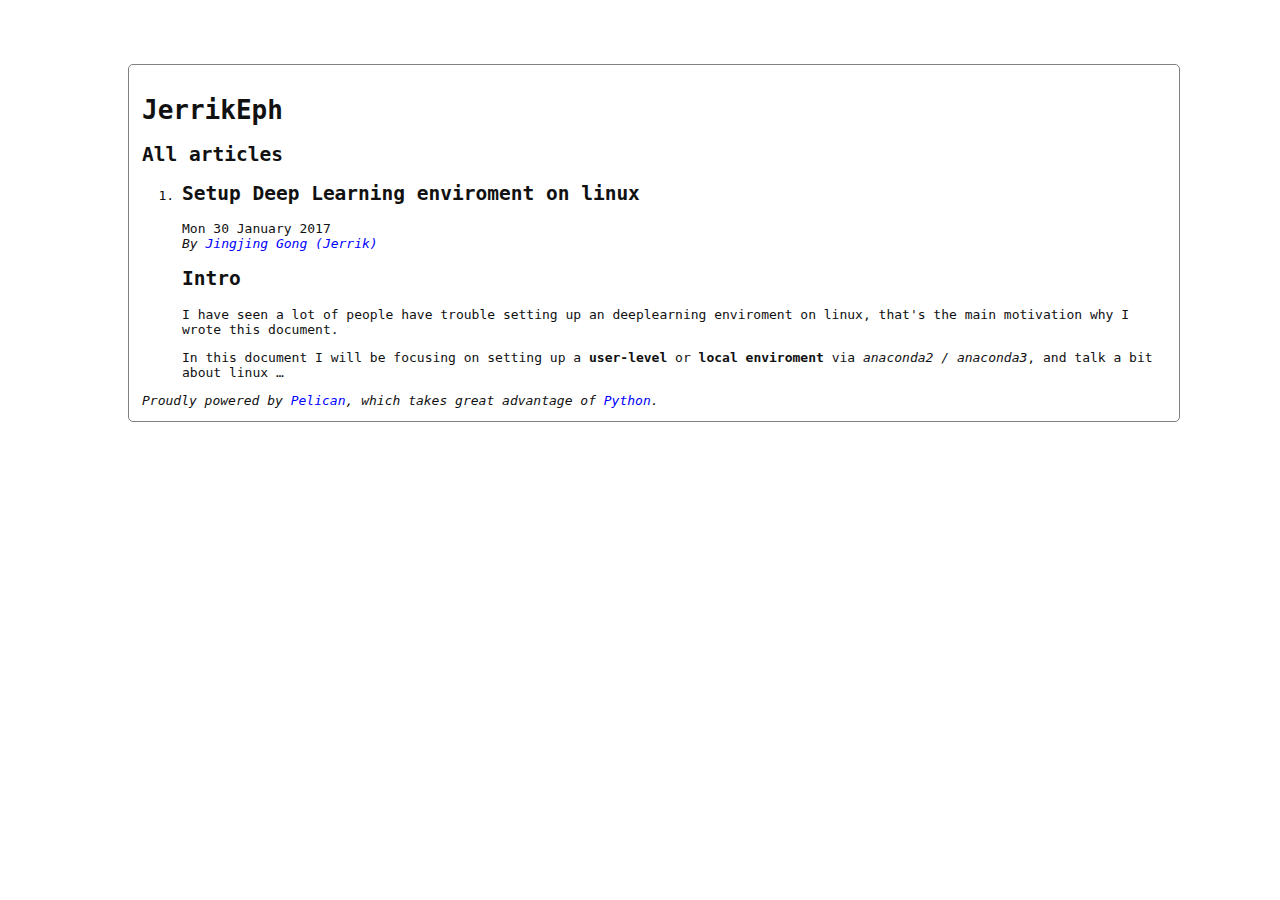
==== index.html @ 8f935efb "Generate Pelican site" ====
<!DOCTYPE html>
<html lang="en">
<head>
        <title>JerrikEph</title>
        <meta charset="utf-8" />
        <link href="/feeds/all.atom.xml" type="application/atom+xml" rel="alternate" title="JerrikEph Full Atom Feed" />

        <link rel="stylesheet" href="./theme/css/rdark.css" />
	<link rel="stylesheet" type="text/css" href="./theme/css/main.css" />
        <link href="./" type="application/atom+xml" rel="alternate" title="JerrikEph ATOM Feed" /><!--[if IE]><script src="http://html5shiv.googlecode.com/svn/trunk/html5.js"></script><![endif]-->
	
<!-- Using MathJax, with the delimiters $ -->
<!-- Conflict with pygments for the .mo and .mi -->
<script type="text/x-mathjax-config">
  MathJax.Hub.Config({
  "HTML-CSS": {
  styles: {
  ".MathJax .mo, .MathJax .mi": {color: "black ! important"}}
  },
  tex2jax: {inlineMath: [['$','$'], ['\\\\(','\\\\)']],processEscapes: true}
  });
</script>

<script type="text/javascript" src="http://cdn.mathjax.org/mathjax/latest/MathJax.js?config=TeX-AMS_HTML"></script>
</head>
</head>

<body id="index" class="home">
        <header id="banner" class="body">
                <h1><a href="./">JerrikEph <strong></strong></a></h1>
        </header><!-- /#banner -->
        <nav id="menu"><ul>
        </ul></nav><!-- /#menu -->
<section id="content">
<h2>All articles</h2>

<ol id="post-list">
        <li><article class="hentry">
                <header> <h2 class="entry-title"><a href="./setup-deep-learning-enviroment-on-linux.html" rel="bookmark" title="Permalink to Setup Deep Learning enviroment on linux">Setup Deep Learning enviroment on linux</a></h2> </header>
                <footer class="post-info">
                    <time class="published" datetime="2017-01-30T00:00:00+08:00"> Mon 30 January 2017 </time>
                    <address class="vcard author">By
                        <a class="url fn" href="./author/jingjing-gong-jerrik.html">Jingjing Gong (Jerrik)</a>
                    </address>
                </footer><!-- /.post-info -->
                <div class="entry-content"> <h2>Intro</h2>
<p>I have seen a lot of people have trouble setting up an deeplearning enviroment on linux, that's the main motivation why I wrote this document.</p>
<p>In this document I will be focusing on setting up a <strong>user-level</strong> or <strong>local enviroment</strong> via <em>anaconda2 / anaconda3</em>, and talk a bit about linux …</p> </div><!-- /.entry-content -->
        </article></li>
</ol><!-- /#posts-list -->
</section><!-- /#content -->
        <footer id="contentinfo" class="body">
                <address id="about" class="vcard body">
                Proudly powered by <a href="http://getpelican.com/">Pelican</a>,
                which takes great advantage of <a href="http://python.org">Python</a>.
                </address><!-- /#about -->
        </footer><!-- /#contentinfo -->
</body>
</html>
---- theme/css/rdark.css ----
.highlight  { background: #1e2426; color: #babdb6}
.highlight .hll { background-color: #ffffcc }
.highlight .c { color: #656763} /* Comment */
.highlight .err { color: #babdb6} /* Error */
.highlight .g { color: #babdb6} /* Generic */
.highlight .k { color: #729fcf} /* Keyword */
.highlight .l { color: #babdb6} /* Literal */
.highlight .n { color: #babdb6} /* Name */
.highlight .o { color: #babdb6} /* Operator */
.highlight .x { color: #babdb6} /* Other */
.highlight .p { color: #babdb6} /* Punctuation */
.highlight .cm { color: #656763} /* Comment.Multiline */
.highlight .cp { color: #fcaf3e} /* Comment.Preproc */
.highlight .c1 { color: #656763} /* Comment.Single */
.highlight .cs { color: #656763} /* Comment.Special */
.highlight .gd { color: #2e3436; background-color: #0e1416 } /* Generic.Deleted */
.highlight .ge { color: #babdb6} /* Generic.Emph */
.highlight .gr { color: #eeeeec; background-color: #cc0000 } /* Generic.Error */
.highlight .gh { color: #fcaf3e} /* Generic.Heading */
.highlight .gi { color: #babdb6; background-color: #1f2b2d } /* Generic.Inserted */
.highlight .go { color: #2c3032; background-color: #2c3032 } /* Generic.Output */
.highlight .gp { color: #babdb6} /* Generic.Prompt */
.highlight .gs { color: #babdb6} /* Generic.Strong */
.highlight .gu { color: #fcaf3e} /* Generic.Subheading */
.highlight .gt { color: #babdb6} /* Generic.Traceback */
.highlight .kc { color: #729fcf} /* Keyword.Constant */
.highlight .kd { color: #729fcf} /* Keyword.Declaration */
.highlight .kn { color: #729fcf} /* Keyword.Namespace */
.highlight .kp { color: #729fcf} /* Keyword.Pseudo */
.highlight .kr { color: #729fcf} /* Keyword.Reserved */
.highlight .kt { color: #e3e7df} /* Keyword.Type */
.highlight .ld { color: #babdb6} /* Literal.Date */
.highlight .m { color: #8ae234} /* Literal.Number */
.highlight .s { color: #babdb6} /* Literal.String */
.highlight .na { color: #fcaf3e} /* Name.Attribute */
.highlight .nb { color: #babdb6} /* Name.Builtin */
.highlight .nc { color: #babdb6} /* Name.Class */
.highlight .no { color: #8ae234} /* Name.Constant */
.highlight .nd { color: #babdb6} /* Name.Decorator */
.highlight .ni { color: #888a85} /* Name.Entity */
.highlight .ne { color: #babdb6} /* Name.Exception */
.highlight .nf { color: #fcaf3e} /* Name.Function */
.highlight .nl { color: #babdb6} /* Name.Label */
.highlight .nn { color: #babdb6} /* Name.Namespace */
.highlight .nx { color: #babdb6} /* Name.Other */
.highlight .py { color: #babdb6} /* Name.Property */
.highlight .nt { color: #729fcf} /* Name.Tag */
.highlight .nv { color: #ffffff} /* Name.Variable */
.highlight .ow { color: #babdb6} /* Operator.Word */
.highlight .w { color: #babdb6} /* Text.Whitespace */
.highlight .mf { color: #8ae234} /* Literal.Number.Float */
.highlight .mh { color: #8ae234} /* Literal.Number.Hex */
.highlight .mi { color: #8ae234} /* Literal.Number.Integer */
.highlight .mo { color: #8ae234} /* Literal.Number.Oct */
.highlight .sb { color: #babdb6} /* Literal.String.Backtick */
.highlight .sc { color: #babdb6} /* Literal.String.Char */
.highlight .sd { color: #babdb6} /* Literal.String.Doc */
.highlight .s2 { color: #babdb6} /* Literal.String.Double */
.highlight .se { color: #babdb6} /* Literal.String.Escape */
.highlight .sh { color: #babdb6} /* Literal.String.Heredoc */
.highlight .si { color: #babdb6} /* Literal.String.Interpol */
.highlight .sx { color: #babdb6} /* Literal.String.Other */
.highlight .sr { color: #babdb6} /* Literal.String.Regex */
.highlight .s1 { color: #babdb6} /* Literal.String.Single */
.highlight .ss { color: #babdb6} /* Literal.String.Symbol */
.highlight .bp { color: #babdb6} /* Name.Builtin.Pseudo */
.highlight .vc { color: #ffffff} /* Name.Variable.Class */
.highlight .vg { color: #ffffff} /* Name.Variable.Global */
.highlight .vi { color: #ffffff} /* Name.Variable.Instance */
.highlight .il { color: #8ae234} /* Literal.Number.Integer.Long */
---- theme/css/main.css ----
body {
  font-family: monospace;
  font-size: 100%;
  background-color: white;
  color: #111;
  width: 80%;
  min-width: 400px;
  min-height: 200px;
  padding: 1em;
  margin: 5% 10%;
  border: thin solid gray;
  border-radius: 5px;
  display: block;
}

a:link    { color: blue; text-decoration: none;      }
a:hover   { color: blue; text-decoration: underline; }
a:visited { color: blue;                             }

h1 a { color: inherit !important }
h2 a { color: inherit !important }
h3 a { color: inherit !important }
h4 a { color: inherit !important }
h5 a { color: inherit !important }
h6 a { color: inherit !important }

#menu li {
    display: inline;
}

#post-list {
    margin-bottom: 1em;
    margin-top: 1em;
}

pre {
    margin: 2em 1em 2em 4em;
    white-space: pre-wrap;
}
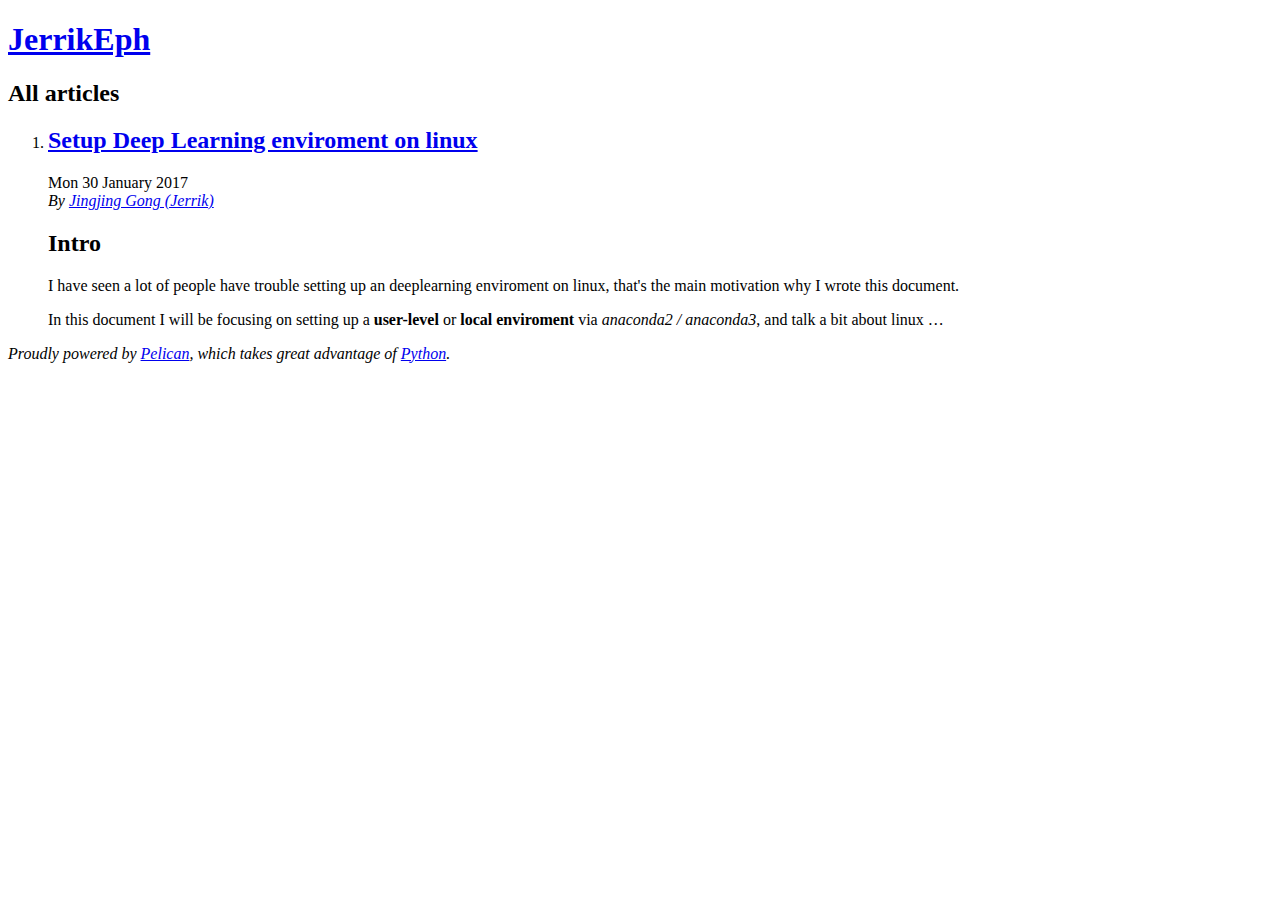
==== commit 542cf5ae: "Generate Pelican site" ====
--- a/index.html
+++ b/index.html
@@ -4,25 +4,6 @@
         <title>JerrikEph</title>
         <meta charset="utf-8" />
         <link href="/feeds/all.atom.xml" type="application/atom+xml" rel="alternate" title="JerrikEph Full Atom Feed" />
-
-        <link rel="stylesheet" href="./theme/css/rdark.css" />
-	<link rel="stylesheet" type="text/css" href="./theme/css/main.css" />
-        <link href="./" type="application/atom+xml" rel="alternate" title="JerrikEph ATOM Feed" /><!--[if IE]><script src="http://html5shiv.googlecode.com/svn/trunk/html5.js"></script><![endif]-->
-	
-<!-- Using MathJax, with the delimiters $ -->
-<!-- Conflict with pygments for the .mo and .mi -->
-<script type="text/x-mathjax-config">
-  MathJax.Hub.Config({
-  "HTML-CSS": {
-  styles: {
-  ".MathJax .mo, .MathJax .mi": {color: "black ! important"}}
-  },
-  tex2jax: {inlineMath: [['$','$'], ['\\\\(','\\\\)']],processEscapes: true}
-  });
-</script>
-
-<script type="text/javascript" src="http://cdn.mathjax.org/mathjax/latest/MathJax.js?config=TeX-AMS_HTML"></script>
-</head>
 </head>
 
 <body id="index" class="home">
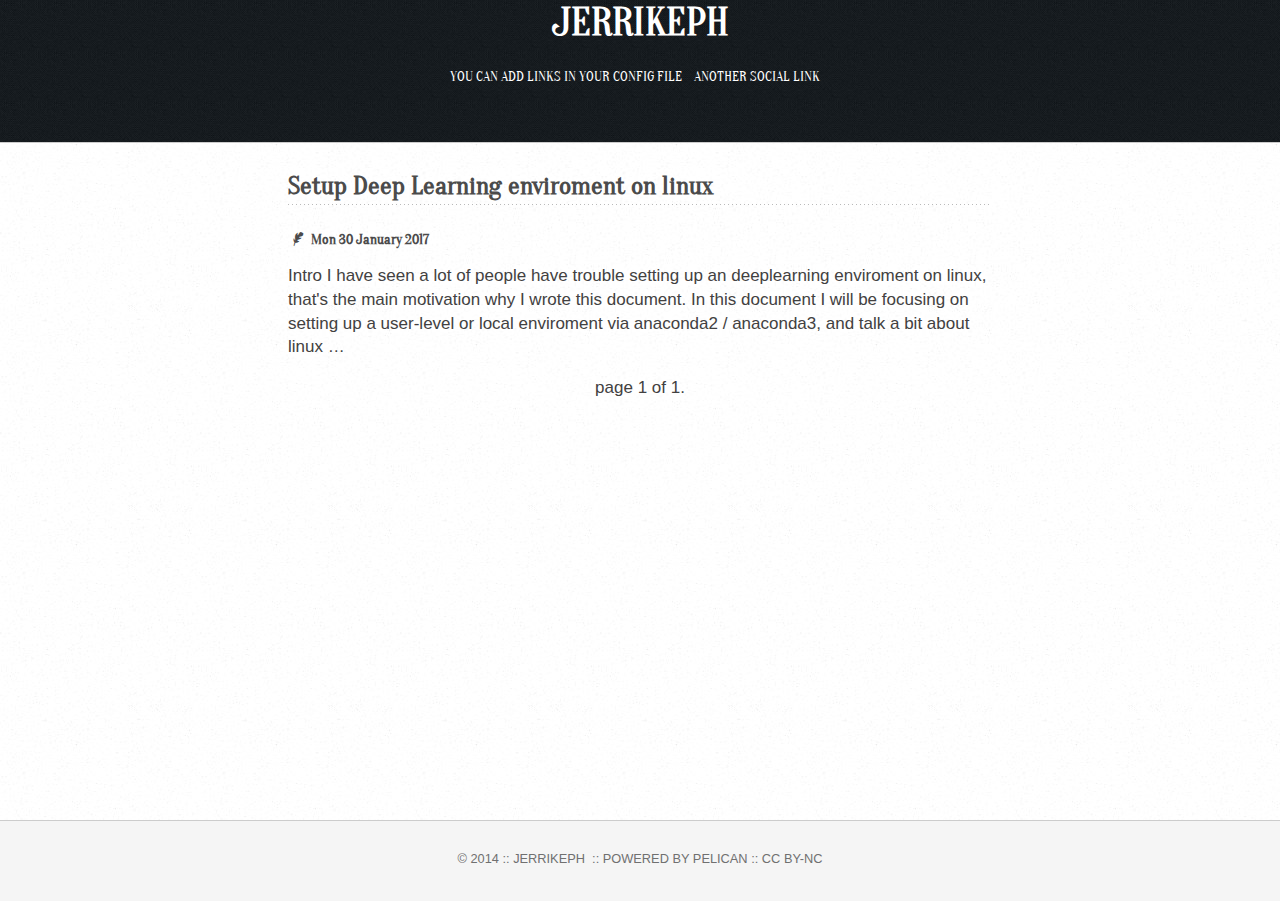
==== commit 84672ed6: "Generate Pelican site" ====
--- a/index.html
+++ b/index.html
@@ -1,40 +1,42 @@
 <!DOCTYPE html>
 <html lang="en">
 <head>
-        <title>JerrikEph</title>
-        <meta charset="utf-8" />
-        <link href="/feeds/all.atom.xml" type="application/atom+xml" rel="alternate" title="JerrikEph Full Atom Feed" />
+  <title>JerrikEph</title>
+  <meta charset="utf-8">
+<meta name="description" content=""><meta name="author" content="Jingjing Gong (Jerrik)">  <meta name="viewport" content="initial-scale=1, maximum-scale=1" />
+  <meta http-equiv="Cache-Control" content="max-age=604800, must-revalidate" />
+  <link href="./theme/css/screen.css" rel="stylesheet" type="text/css" />
+  <link rel="icon" href="./favicon.ico" type="image/x-icon">
+  <link rel="shortcut icon" href="./favicon.ico" type="image/x-icon">
+  <link href="./" type="application/atom+xml" rel="alternate" title="JerrikEph ATOM Feed" />
 </head>
-
-<body id="index" class="home">
-        <header id="banner" class="body">
-                <h1><a href="./">JerrikEph <strong></strong></a></h1>
-        </header><!-- /#banner -->
-        <nav id="menu"><ul>
-        </ul></nav><!-- /#menu -->
-<section id="content">
-<h2>All articles</h2>
-
-<ol id="post-list">
-        <li><article class="hentry">
-                <header> <h2 class="entry-title"><a href="./setup-deep-learning-enviroment-on-linux.html" rel="bookmark" title="Permalink to Setup Deep Learning enviroment on linux">Setup Deep Learning enviroment on linux</a></h2> </header>
-                <footer class="post-info">
-                    <time class="published" datetime="2017-01-30T00:00:00+08:00"> Mon 30 January 2017 </time>
-                    <address class="vcard author">By
-                        <a class="url fn" href="./author/jingjing-gong-jerrik.html">Jingjing Gong (Jerrik)</a>
-                    </address>
-                </footer><!-- /.post-info -->
-                <div class="entry-content"> <h2>Intro</h2>
-<p>I have seen a lot of people have trouble setting up an deeplearning enviroment on linux, that's the main motivation why I wrote this document.</p>
-<p>In this document I will be focusing on setting up a <strong>user-level</strong> or <strong>local enviroment</strong> via <em>anaconda2 / anaconda3</em>, and talk a bit about linux …</p> </div><!-- /.entry-content -->
-        </article></li>
-</ol><!-- /#posts-list -->
-</section><!-- /#content -->
-        <footer id="contentinfo" class="body">
-                <address id="about" class="vcard body">
-                Proudly powered by <a href="http://getpelican.com/">Pelican</a>,
-                which takes great advantage of <a href="http://python.org">Python</a>.
-                </address><!-- /#about -->
-        </footer><!-- /#contentinfo -->
-</body>
+<body>
+<div id="outer-wrapper">
+<div id="header-wrapper">
+  <div class="logo"><a href=".">JerrikEph</a></div>
+  <div class="small"></div>
+    <div class="nav">
+    </div>
+    <div class="nav social">
+<ul>
+    <li><a href="#">You can add links in your config file</a></li>
+    <li><a href="#">Another social link</a></li>
+</ul>    </div>
+</div>    <div id="main">
+<h2><a href="./setup-deep-learning-enviroment-on-linux.html">Setup Deep Learning enviroment on linux</a></h2>
+<h5><i class="icon-feather"></i> Mon 30 January 2017 </h5>
+Intro I have seen a lot of people have trouble setting up an deeplearning enviroment on linux, that's the main motivation why I wrote this document. In this document I will be focusing on setting up a user-level or local enviroment via anaconda2 / anaconda3, and talk a bit about linux …
+<div class="pagination">
+    page 1 of 1.
+</div>    </div>
+</div>
+<div id="footer-wrapper">
+<ul class="footer">
+</ul><ul class="footer">
+    <li class="footer">&copy;&nbsp;2014&nbsp;::</li>
+    <li class="footer"><a href=".">JerrikEph </a>&nbsp;::</li>
+    <li class="footer">powered by <a href="https://github.com/getpelican">pelican</a>&nbsp;::</li>
+    <li class="footer"><a href="http://creativecommons.org/licenses/by-nc/3.0/deed.ru">CC BY-NC</a></li>
+</ul>
+</div></body>
 </html>--- a/theme/css/screen.css
+++ b/theme/css/screen.css
@@ -0,0 +1 @@
+@import url(http://fonts.googleapis.com/css?family=Oranienbaum&subset=latin,cyrillic);*{margin:0;padding:0}html,body{height:100%;color:#424141;background-color:#f5f5f5}#outer-wrapper{position:relative;width:100%;font:normal 17px/1.524 Arial,Helvetica,FreeSans,"Liberation Sans","Nimbus Sans L",sans-serif;line-height:140%;min-height:100%;background-image:url("../img/noise.jpg")}* html #outer-wrapper{height:100%}#header-wrapper{color:#fff;min-height:8.375em;vertical-align:middle;text-align:center;border-bottom:1px solid #ccc;background:url("../img/header-bg.jpg")}#header-wrapper .small{font-size:80%}#header-wrapper .logo a{font:bold 230% "Oranienbaum",Helvetica,Arial,sans-serif;text-align:center;text-decoration:none;text-transform:uppercase;color:#fff;padding-top:3%}#header-wrapper .social{font-size:60%;padding:1em 0 0}#header-wrapper .nav{margin:0 auto;max-width:100%;font-family:"Oranienbaum",Helvetica,Arial,sans-serif}#header-wrapper .nav ul{text-align:center;list-style-type:none}#header-wrapper .nav li{padding:1em 1em 1em 0;display:inline-block}#header-wrapper .nav a{color:#fff;text-decoration:none;font-size:140%;text-transform:uppercase}#header-wrapper .nav a:hover{text-decoration:line-through}#main{width:55%;max-width:960px;margin:0 auto;padding-bottom:6.250em}#footer-wrapper{position:relative;height:5.000em;margin-top:-5.000em;text-align:center;border-top:1px solid #ccc;text-transform:uppercase;background-color:#f5f5f5;font-family:Arial,Helvetica,FreeSans,"Liberation Sans","Nimbus Sans L",sans-serif}#footer-wrapper a{text-decoration:none;color:#707070}#footer-wrapper a:hover{color:#688fad}#footer-wrapper ul,#footer-wrapper ol,#footer-wrapper li,#footer-wrapper p{color:#707070}#footer-wrapper p,#footer-wrapper ul{font-size:80%;overflow:auto;padding-top:1em}#footer-wrapper li{display:inline;padding:0;margin:0 auto}.footer{width:55%;max-width:960px;padding:0.313em 0;margin:auto}@font-face{font-family:'fontello';src:url("../fonts/fontello.eot?25604047");src:url("../fonts/fontello.eot?25604047#iefix") format("embedded-opentype"),url("../fonts/fontello.woff?25604047") format("woff"),url("../fonts/fontello.ttf?25604047") format("truetype"),url("../fonts/fontello.svg?25604047#fontello") format("svg");font-weight:normal;font-style:normal}[class^="icon-"]:before,[class*=" icon-"]:before{font-family:"fontello";font-style:normal;font-weight:normal;speak:none;display:inline-block;text-decoration:inherit;width:1em;margin-right:.2em;text-align:center;font-variant:normal;text-transform:none;line-height:1em;margin-left:.2em}.icon-rss:before{content:'\e808'}.icon-gmail:before{content:'\e802'}.icon-feather:before{content:'\e803'}.icon-cw:before{content:'\e805'}.icon-cc:before{content:'\e806'}.icon-spin4:before{content:'\e800'}.icon-user:before{content:'\e801'}.icon-bookmarks:before{content:'\e804'}.icon-search-1:before{content:'\e807'}.border-radius,#main blockquote,#main pre{border-radius:5px}.round-radius,#main img,#main .video{border-radius:10px}#main h1,#main h2,#main h3,#main h4,#main h5,#main h6{color:#4b4b4b;font-family:"Oranienbaum",Helvetica,Arial,sans-serif;margin:1em 0;line-height:140%}#main h1,#main h2{background:url("../img/dotted-border.png") bottom left repeat-x}#main h2 a{display:inline-block;text-decoration:none;color:#4b4b4b}#main h2 a:visited{color:#4b4b4b}#main h2:first-child{margin:1em 0}#main p{margin-bottom:1em}#main img{display:block;margin:1em auto;padding:.3em;border:1px none;max-width:100%}#main a[href$=".png"],#main a[href$=".gif"],#main a[href$=".jpg"],#main a[href$=".jpeg"]{cursor:pointer;cursor:zoom-in;cursor:-moz-zoom-in;cursor:-webkit-zoom-in}#main ul{margin:1em 0px}#main ol,#main li{margin-left:1em}#main img[alt="many"]{display:inline;margin:1em 0}#main img[alt="none"]{border:none}#main img[alt="left"]{float:left;margin:.5em 1em .25em 0}#main img[alt="right"]{float:right;margin:.5em 1em .25em 0}#main .archive-date{text-align:left;float:right;background:url("../img/dotted-border.png") bottom left repeat-x;color:#8eb6cb}#main .align-left{display:block;text-align:left}#main .align-center{display:block;text-align:center}#main .align-right{display:block;text-align:right}#main blockquote{margin-bottom:0.5em;padding:.5em;border:1px dashed #ccc;font-style:italic}#main a{color:#8eb6cb;text-decoration:none}#main a:hover{color:#688fad;text-decoration:underline}#main a:visited{color:#7e7e96}#main table{width:100%;max-width:100%;border-collapse:collapse;margin:2% 0;border:#c9c9c9}#main table th{background:#f5f5f5}#main th,#main td{text-align:left;padding:0.313em 0.625em;border:1px solid #ccc}#main dt{color:#444;font-weight:700}#main dd{margin-left:1em}#main .video{position:relative;padding-bottom:56.25%;height:0;overflow:hidden}#main .video iframe,#main .video object,#main .video embed{position:absolute;top:0;left:0;width:100%;height:100%;margin-bottom:1em}#main code{font-size:1.0rem;display:inline-block;background-color:transparent;color:#657b83}#main pre{line-height:1.5;margin-bottom:1em;padding:0.313em;overflow:auto;background-color:#fbfbfb;border:1px solid #c9c9c9}#main pre code{padding:0;border:none;font-size:0.85rem}.pagination{text-align:center;margin:1em 0}input[type="text"],textarea{display:inline-block;height:25px;vertical-align:middle;background-color:#fff;border:1px solid #c9c9c9;border-radius:4px}input[type="text"]:focus,textarea:focus{border-color:#66afe9;outline:0;-webkit-box-shadow:inset 0 1px 1px rgba(0,0,0,0.075),0 0 8px rgba(102,175,233,0.6);box-shadow:inset 0 1px 1px rgba(0,0,0,0.075),0 0 8px rgba(102,175,233,0.6)}input[type="submit"]{display:inline-block;padding:6px 12px;margin-bottom:0;font-size:14px;font-weight:normal;line-height:1.428571429;text-align:center;white-space:nowrap;vertical-align:middle;cursor:pointer;border:1px solid #c9c9c9;border-radius:4px;color:#333;background-color:#fff;border-color:#ccc;-webkit-user-select:text;-moz-user-select:text;-ms-user-select:text;-o-user-select:text;user-select:text}input[type="submit"]:hover{outline:5px auto -webkit-focus-ring-color;outline-offset:-2px;background-color:#f5f5f5}pre{background-color:#FBFBFB !important;color:#5c5a5a !important}.hll{background-color:#ffc}.c{color:#93a1a1;font-style:italic}.g{color:#657b83}.k{color:#859900}.l{color:#657b83}.n{color:#586e75}.o{color:#657b83}.x{color:#657b83}.p{color:#657b83}.cm{color:#93a1a1;font-style:italic}.cp{color:#93a1a1;font-style:italic}.c1{color:#93a1a1;font-style:italic}.cs{color:#93a1a1;font-style:italic}.gd{color:#657b83}.ge{color:#657b83}.gr{color:#657b83}.gh{color:#657b83}.gi{color:#657b83}.go{color:#657b83}.gp{color:#c65d09}.gs{color:#657b83}.gu{color:#657b83}.gt{color:#657b83}.kc{color:#859900}.kd{color:#859900}.kn{color:#cb4b16}.kp{color:#cb4b16}.kr{color:#859900}.kt{color:#859900}.ld{color:#657b83}.m{color:#2aa198}.s{color:#2aa198}.na{color:#657b83}.nb{color:#268bd2}.nc{color:#268bd2}.no{color:#b58900}.nd{color:#cb4b16}.ni{color:#cb4b16}.ne{color:#cb4b16}.nf{color:#268bd2}.nl{color:#657b83}.nn{color:#b58900}.nx{color:#657b83}.py{color:#268bd2}.nt{color:#859900}.nv{color:#cd4b16}.ow{color:#859900}.w{color:#fdf6e3}.mf{color:#2aa198}.mh{color:#2aa198}.mi{color:#2aa198}.mo{color:#2aa198}.sb{color:#2aa198}.sc{color:#2aa198}.sd{color:#2aa198}.s2{color:#2aa198}.se{color:#cb4b16}.sh{color:#2aa198}.si{color:#cb4b16}.sx{color:#2aa198}.sr{color:#2aa198}.s1{color:#2aa198}.ss{color:#2aa198}.bp{color:#268bd2;font-weight:bold}.vc{color:#268bd2}.vg{color:#268bd2}.vi{color:#268bd2}.il{color:#2aa198}#cse-search-box{max-width:50% !important;margin:0 auto !important}@media print{*{background:transparent !important;color:black !important;text-shadow:none !important;filter:none !important;-ms-filter:none !important}body{font:12pt Arial,Helvetica,FreeSans,"Liberation Sans","Nimbus Sans L",sans-serif}#header-wrapper,#footer-wrapper{display:none}#main{width:100%}a,a:visited{color:#444 !important;text-decoration:underline}a[href]:after{content:" (" attr(href) ")"}abbr[title]:after{content:" (" attr(title) ")"}.ir a:after,a[href^="javascript:"]:after,a[href^="#"]:after{content:""}pre,blockquote{border:1px solid #999;page-break-inside:avoid}thead{display:table-header-group}tr,img{page-break-inside:avoid}p,h2,h3{orphans:3;widows:3}h2,h3{page-break-after:avoid}}@media screen and (max-width: 768px){.nav,.footer,#footer-wrapper{margin:0;width:100%}.nav ul{font-size:100%}#main{width:90%}#outer-wrapper{font-size:16px;line-height:130%}.archive-date{display:none}pre{word-wrap:break-word;word-break:break-all;overflow:auto}}
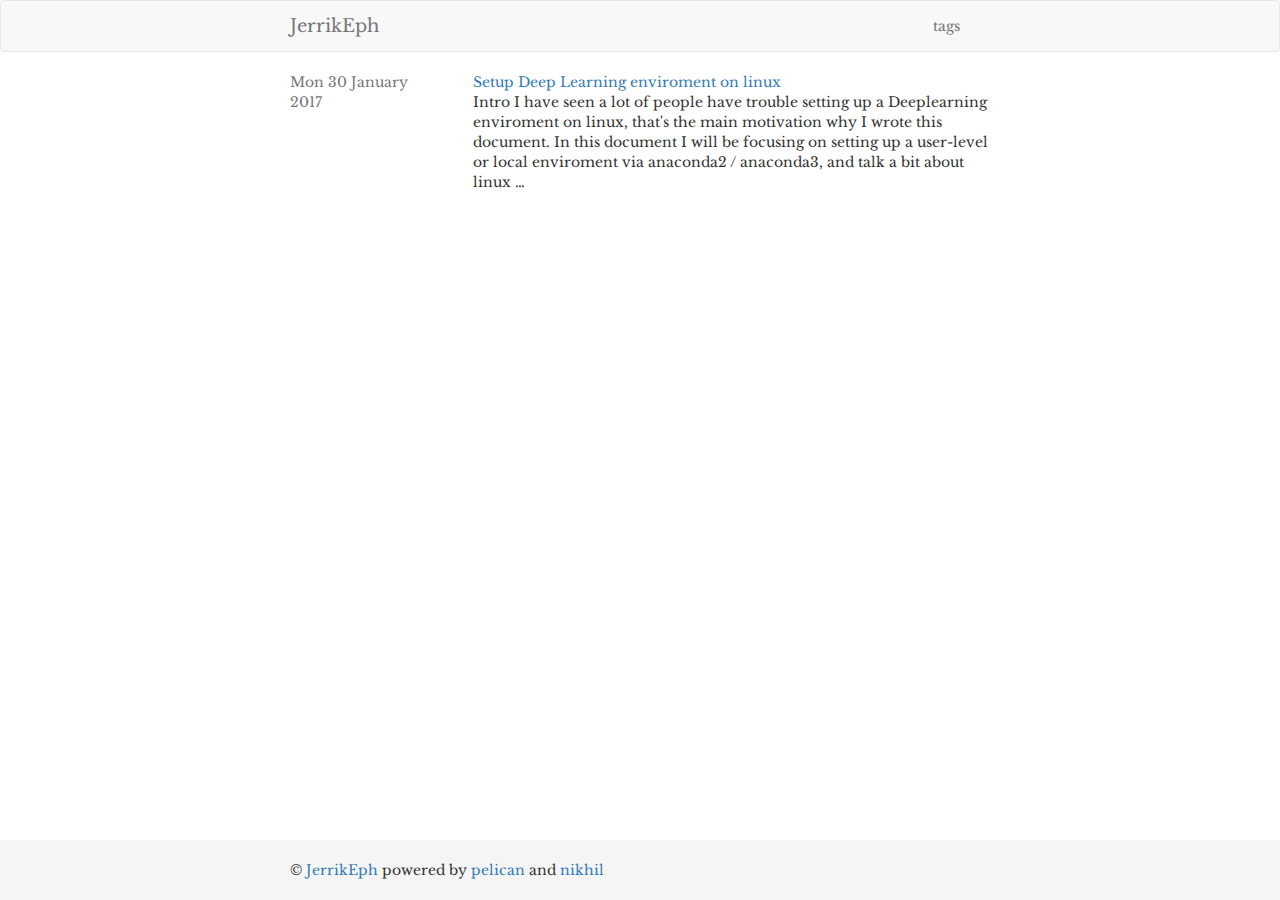
==== commit a5d5ab2a: "Generate Pelican site" ====
--- a/index.html
+++ b/index.html
@@ -1,42 +1,76 @@
 <!DOCTYPE html>
-<html lang="en">
-<head>
-  <title>JerrikEph</title>
-  <meta charset="utf-8">
-<meta name="description" content=""><meta name="author" content="Jingjing Gong (Jerrik)">  <meta name="viewport" content="initial-scale=1, maximum-scale=1" />
-  <meta http-equiv="Cache-Control" content="max-age=604800, must-revalidate" />
-  <link href="./theme/css/screen.css" rel="stylesheet" type="text/css" />
-  <link rel="icon" href="./favicon.ico" type="image/x-icon">
-  <link rel="shortcut icon" href="./favicon.ico" type="image/x-icon">
-  <link href="./" type="application/atom+xml" rel="alternate" title="JerrikEph ATOM Feed" />
-</head>
-<body>
-<div id="outer-wrapper">
-<div id="header-wrapper">
-  <div class="logo"><a href=".">JerrikEph</a></div>
-  <div class="small"></div>
-    <div class="nav">
+<!--[if lt IE 7]>      <html class="no-js lt-ie9 lt-ie8 lt-ie7"> <![endif]-->
+<!--[if IE 7]>         <html class="no-js lt-ie9 lt-ie8"> <![endif]-->
+<!--[if IE 8]>         <html class="no-js lt-ie9"> <![endif]-->
+<!--[if gt IE 8]><!--> <html class="no-js"> <!--<![endif]-->
+  <head>
+    <title>JerrikEph</title>
+    <meta charset="utf-8">
+    <meta http-equiv="X-UA-Compatible" content="IE=edge,chrome=1">
+    <link href="//maxcdn.bootstrapcdn.com/bootstrap/3.2.0/css/bootstrap.min.css" rel="stylesheet" />
+    <!--<link href="//maxcdn.bootstrapcdn.com/bootstrap/3.2.0/css/bootstrap-theme.min.css" rel="stylesheet" />-->
+    <link href="//maxcdn.bootstrapcdn.com/font-awesome/4.2.0/css/font-awesome.min.css" rel="stylesheet" />
+    <link href="./theme/style.css" rel="stylesheet" />
+    <!-- HTML5 shim and Respond.js IE8 support of HTML5 elements and media queries -->
+    <!--[if lt IE 9]>
+    <script src="https://oss.maxcdn.com/html5shiv/3.7.2/html5shiv.min.js"></script>
+    <script src="https://oss.maxcdn.com/respond/1.4.2/respond.min.js"></script>
+    <![endif]-->
+    <meta name="viewport" content="width=device-width, initial-scale=1">
+    <link href="/feeds/all.atom.xml" type="application/atom+xml" rel="alternate" title="JerrikEph Full Atom Feed" />
+  </head>
+  <body id="index" class="archive">
+    <!--[if lt IE 7]>
+        <p class="browsehappy">You are using an <strong>outdated</strong> browser. Please <a href="http://browsehappy.com/">upgrade your browser</a> to improve your experience.</p>
+    <![endif]-->
+    <nav class="navbar navbar-default" role="navigation">
+      <div class="container">
+        <div class="navbar-header">
+          <button type="button" class="navbar-toggle collapsed" data-toggle="collapse" data-target=".navbar-collapse">
+          <span class="sr-only">Toggle navigation</span>
+          <span class="icon-bar"></span>
+          <span class="icon-bar"></span>
+          <span class="icon-bar"></span>
+          </button>
+          <a class="navbar-brand" href=".">JerrikEph</a>
+        </div>
+        <div class="collapse navbar-collapse navbar-right">
+          <ul class="nav navbar-nav">
+            <li><a href="./tags.html">tags</a></li>
+          </ul>
+        </div>
+        <!-- /.navbar-collapse -->
+      </div>
+    </nav>
+    <div class="container">
+    <section id="content" class="content">
+      <div class="row">
+        <div class="col-sm-3">
+          <span class="text-muted">Mon 30 January 2017</span>
+        </div>
+        <div class="col-sm-9">
+          <p>
+            <a href="./setup-deep-learning-enviroment-on-linux.html" rel="bookmark" title="Permalink to Setup Deep Learning enviroment on linux">Setup Deep Learning enviroment on linux</a>
+            <br/>
+            Intro I have seen a lot of people have trouble setting up a Deeplearning enviroment on linux, that's the main motivation why I wrote this document. In this document I will be focusing on setting up a user-level or local enviroment via anaconda2 / anaconda3, and talk a bit about linux …
+          </p>
+        </div>
+      </div>
+      <div>
+        <ul class="pager">
+          <!--- <li class="previous disabled"><a>&larr; Previous</a></li> -->
+          <!--- <li class="next disabled"><a>Next &rarr;</a></li> -->
+        </ul>
+      </div>
+    </section>
+    <!-- content -->
     </div>
-    <div class="nav social">
-<ul>
-    <li><a href="#">You can add links in your config file</a></li>
-    <li><a href="#">Another social link</a></li>
-</ul>    </div>
-</div>    <div id="main">
-<h2><a href="./setup-deep-learning-enviroment-on-linux.html">Setup Deep Learning enviroment on linux</a></h2>
-<h5><i class="icon-feather"></i> Mon 30 January 2017 </h5>
-Intro I have seen a lot of people have trouble setting up an deeplearning enviroment on linux, that's the main motivation why I wrote this document. In this document I will be focusing on setting up a user-level or local enviroment via anaconda2 / anaconda3, and talk a bit about linux …
-<div class="pagination">
-    page 1 of 1.
-</div>    </div>
-</div>
-<div id="footer-wrapper">
-<ul class="footer">
-</ul><ul class="footer">
-    <li class="footer">&copy;&nbsp;2014&nbsp;::</li>
-    <li class="footer"><a href=".">JerrikEph </a>&nbsp;::</li>
-    <li class="footer">powered by <a href="https://github.com/getpelican">pelican</a>&nbsp;::</li>
-    <li class="footer"><a href="http://creativecommons.org/licenses/by-nc/3.0/deed.ru">CC BY-NC</a></li>
-</ul>
-</div></body>
+    <footer class="footer">
+      <div class="container">
+        <p class="footer-text">&copy; <a href=".">JerrikEph</a> powered by <a href="http://getpelican.com/">pelican</a> and <a href="http://nodotcom.org">nikhil</a></p>
+      </div>
+    </footer>
+    <script src="//ajax.googleapis.com/ajax/libs/jquery/1.11.1/jquery.min.js"></script>
+    <script src="//maxcdn.bootstrapcdn.com/bootstrap/3.2.0/js/bootstrap.min.js"></script>
+  </body>
 </html>--- a/theme/style.css
+++ b/theme/style.css
@@ -0,0 +1,118 @@
+@import url(http://fonts.googleapis.com/css?family=Libre+Baskerville:400,700,400italic,700italic,300,300italic&subset=latin,latin-ext);
+
+@media (max-width: 776px) {
+  .text-right {
+    text-align: left;
+  }
+}
+
+html {
+  position: relative;
+  min-height: 100%;
+}
+
+body {
+  font-family: 'Libre Baskerville', Garamond, serif;
+}
+
+.summary {
+  display: inline;
+}
+
+/* Custom page footer */
+body {
+  /* Margin bottom by footer height */
+  margin-bottom: 80px;
+}
+
+.footer {
+  position: absolute;
+  bottom: 0;
+  width: 100%;
+  height: 60px;
+  background-color: #f5f5f5;
+}
+
+.footer-text {
+  margin: 20px 0;  
+}
+
+/* Customize container */
+@media (min-width: 768px) {
+  .container {
+    max-width: 730px;
+  }
+}
+
+.entry-content {
+  padding:15px 0;
+  line-height:1.8;
+}
+
+.comment {
+  padding-top:15px;
+  padding-bottom:15px;
+}
+
+/* code style */
+.hightlight { background-color: #ffffcc }
+.c { color: #999988; font-style: italic } /* Comment */
+.err { color: #a61717; background-color: #e3d2d2 } /* Error */
+.k { color: #000000; font-weight: bold } /* Keyword */
+.o { color: #000000; font-weight: bold } /* Operator */
+.cm { color: #999988; font-style: italic } /* Comment.Multiline */
+.cp { color: #999999; font-weight: bold; font-style: italic } /* Comment.Preproc */
+.c1 { color: #999988; font-style: italic } /* Comment.Single */
+.cs { color: #999999; font-weight: bold; font-style: italic } /* Comment.Special */
+.gd { color: #000000; background-color: #ffdddd } /* Generic.Deleted */
+.ge { color: #000000; font-style: italic } /* Generic.Emph */
+.gr { color: #aa0000 } /* Generic.Error */
+.gh { color: #999999 } /* Generic.Heading */
+.gi { color: #000000; background-color: #ddffdd } /* Generic.Inserted */
+.go { color: #888888 } /* Generic.Output */
+.gp { color: #555555 } /* Generic.Prompt */
+.gs { font-weight: bold } /* Generic.Strong */
+.gu { color: #aaaaaa } /* Generic.Subheading */
+.gt { color: #aa0000 } /* Generic.Traceback */
+.kc { color: #000000; font-weight: bold } /* Keyword.Constant */
+.kd { color: #000000; font-weight: bold } /* Keyword.Declaration */
+.kn { color: #000000; font-weight: bold } /* Keyword.Namespace */
+.kp { color: #000000; font-weight: bold } /* Keyword.Pseudo */
+.kr { color: #000000; font-weight: bold } /* Keyword.Reserved */
+.kt { color: #445588; font-weight: bold } /* Keyword.Type */
+.m { color: #009999 } /* Literal.Number */
+.s { color: #d01040 } /* Literal.String */
+.na { color: #008080 } /* Name.Attribute */
+.nb { color: #0086B3 } /* Name.Builtin */
+.nc { color: #445588; font-weight: bold } /* Name.Class */
+.no { color: #008080 } /* Name.Constant */
+.nd { color: #3c5d5d; font-weight: bold } /* Name.Decorator */
+.ni { color: #800080 } /* Name.Entity */
+.ne { color: #990000; font-weight: bold } /* Name.Exception */
+.nf { color: #990000; font-weight: bold } /* Name.Function */
+.nl { color: #990000; font-weight: bold } /* Name.Label */
+.nn { color: #555555 } /* Name.Namespace */
+.nt { color: #000080 } /* Name.Tag */
+.nv { color: #008080 } /* Name.Variable */
+.ow { color: #000000; font-weight: bold } /* Operator.Word */
+.w { color: #bbbbbb } /* Text.Whitespace */
+.mf { color: #009999 } /* Literal.Number.Float */
+.mh { color: #009999 } /* Literal.Number.Hex */
+.mi { color: #009999 } /* Literal.Number.Integer */
+.mo { color: #009999 } /* Literal.Number.Oct */
+.sb { color: #d01040 } /* Literal.String.Backtick */
+.sc { color: #d01040 } /* Literal.String.Char */
+.sd { color: #d01040 } /* Literal.String.Doc */
+.s2 { color: #d01040 } /* Literal.String.Double */
+.se { color: #d01040 } /* Literal.String.Escape */
+.sh { color: #d01040 } /* Literal.String.Heredoc */
+.si { color: #d01040 } /* Literal.String.Interpol */
+.sx { color: #d01040 } /* Literal.String.Other */
+.sr { color: #009926 } /* Literal.String.Regex */
+.s1 { color: #d01040 } /* Literal.String.Single */
+.ss { color: #990073 } /* Literal.String.Symbol */
+.bp { color: #999999 } /* Name.Builtin.Pseudo */
+.vc { color: #008080 } /* Name.Variable.Class */
+.vg { color: #008080 } /* Name.Variable.Global */
+.vi { color: #008080 } /* Name.Variable.Instance */
+.il { color: #009999 } /* Literal.Number.Integer.Long */
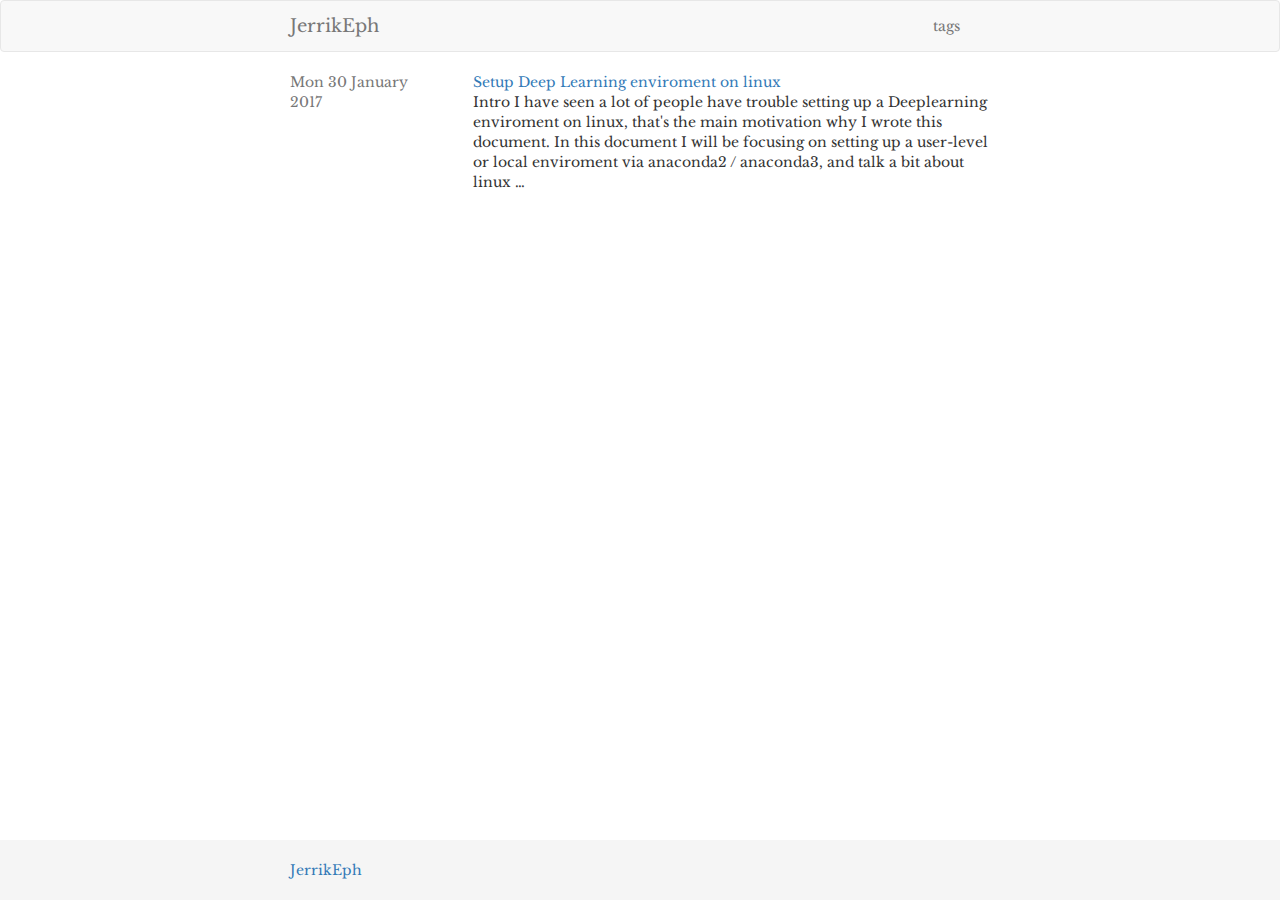
==== commit b9d23680: "Generate Pelican site" ====
--- a/index.html
+++ b/index.html
@@ -67,10 +67,20 @@
     </div>
     <footer class="footer">
       <div class="container">
-        <p class="footer-text">&copy; <a href=".">JerrikEph</a> powered by <a href="http://getpelican.com/">pelican</a> and <a href="http://nodotcom.org">nikhil</a></p>
+        <p class="footer-text"><a href=".">JerrikEph</a></p>
       </div>
     </footer>
     <script src="//ajax.googleapis.com/ajax/libs/jquery/1.11.1/jquery.min.js"></script>
     <script src="//maxcdn.bootstrapcdn.com/bootstrap/3.2.0/js/bootstrap.min.js"></script>
+    <script>
+      (function(i,s,o,g,r,a,m){i['GoogleAnalyticsObject']=r;i[r]=i[r]||function(){
+      (i[r].q=i[r].q||[]).push(arguments)},i[r].l=1*new Date();a=s.createElement(o),
+      m=s.getElementsByTagName(o)[0];a.async=1;a.src=g;m.parentNode.insertBefore(a,m)
+      })(window,document,'script','//www.google-analytics.com/analytics.js','ga');
+
+      ga('create', 'UA-91165738-1', 'auto');
+      ga('send', 'pageview');
+
+    </script>
   </body>
 </html>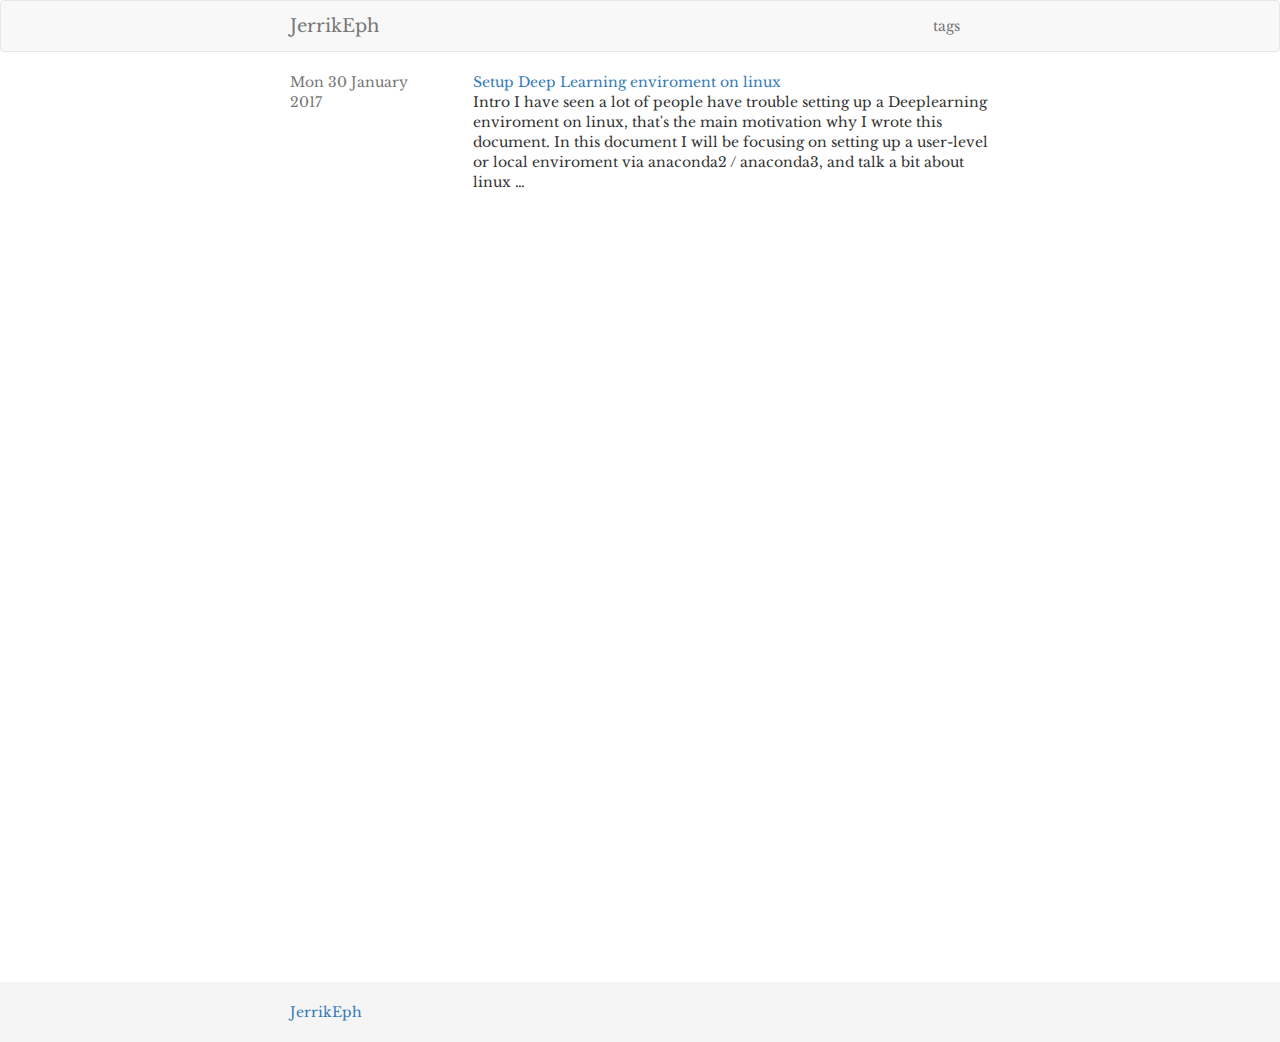
==== commit aa70cf7b: "Generate Pelican site" ====
--- a/index.html
+++ b/index.html
@@ -72,15 +72,5 @@
     </footer>
     <script src="//ajax.googleapis.com/ajax/libs/jquery/1.11.1/jquery.min.js"></script>
     <script src="//maxcdn.bootstrapcdn.com/bootstrap/3.2.0/js/bootstrap.min.js"></script>
-    <script>
-      (function(i,s,o,g,r,a,m){i['GoogleAnalyticsObject']=r;i[r]=i[r]||function(){
-      (i[r].q=i[r].q||[]).push(arguments)},i[r].l=1*new Date();a=s.createElement(o),
-      m=s.getElementsByTagName(o)[0];a.async=1;a.src=g;m.parentNode.insertBefore(a,m)
-      })(window,document,'script','//www.google-analytics.com/analytics.js','ga');
-
-      ga('create', 'UA-91165738-1', 'auto');
-      ga('send', 'pageview');
-
-    </script>
   </body>
 </html>--- a/theme/style.css
+++ b/theme/style.css
@@ -22,7 +22,7 @@
 /* Custom page footer */
 body {
   /* Margin bottom by footer height */
-  margin-bottom: 80px;
+  margin-bottom: 800px;
 }
 
 .footer {
